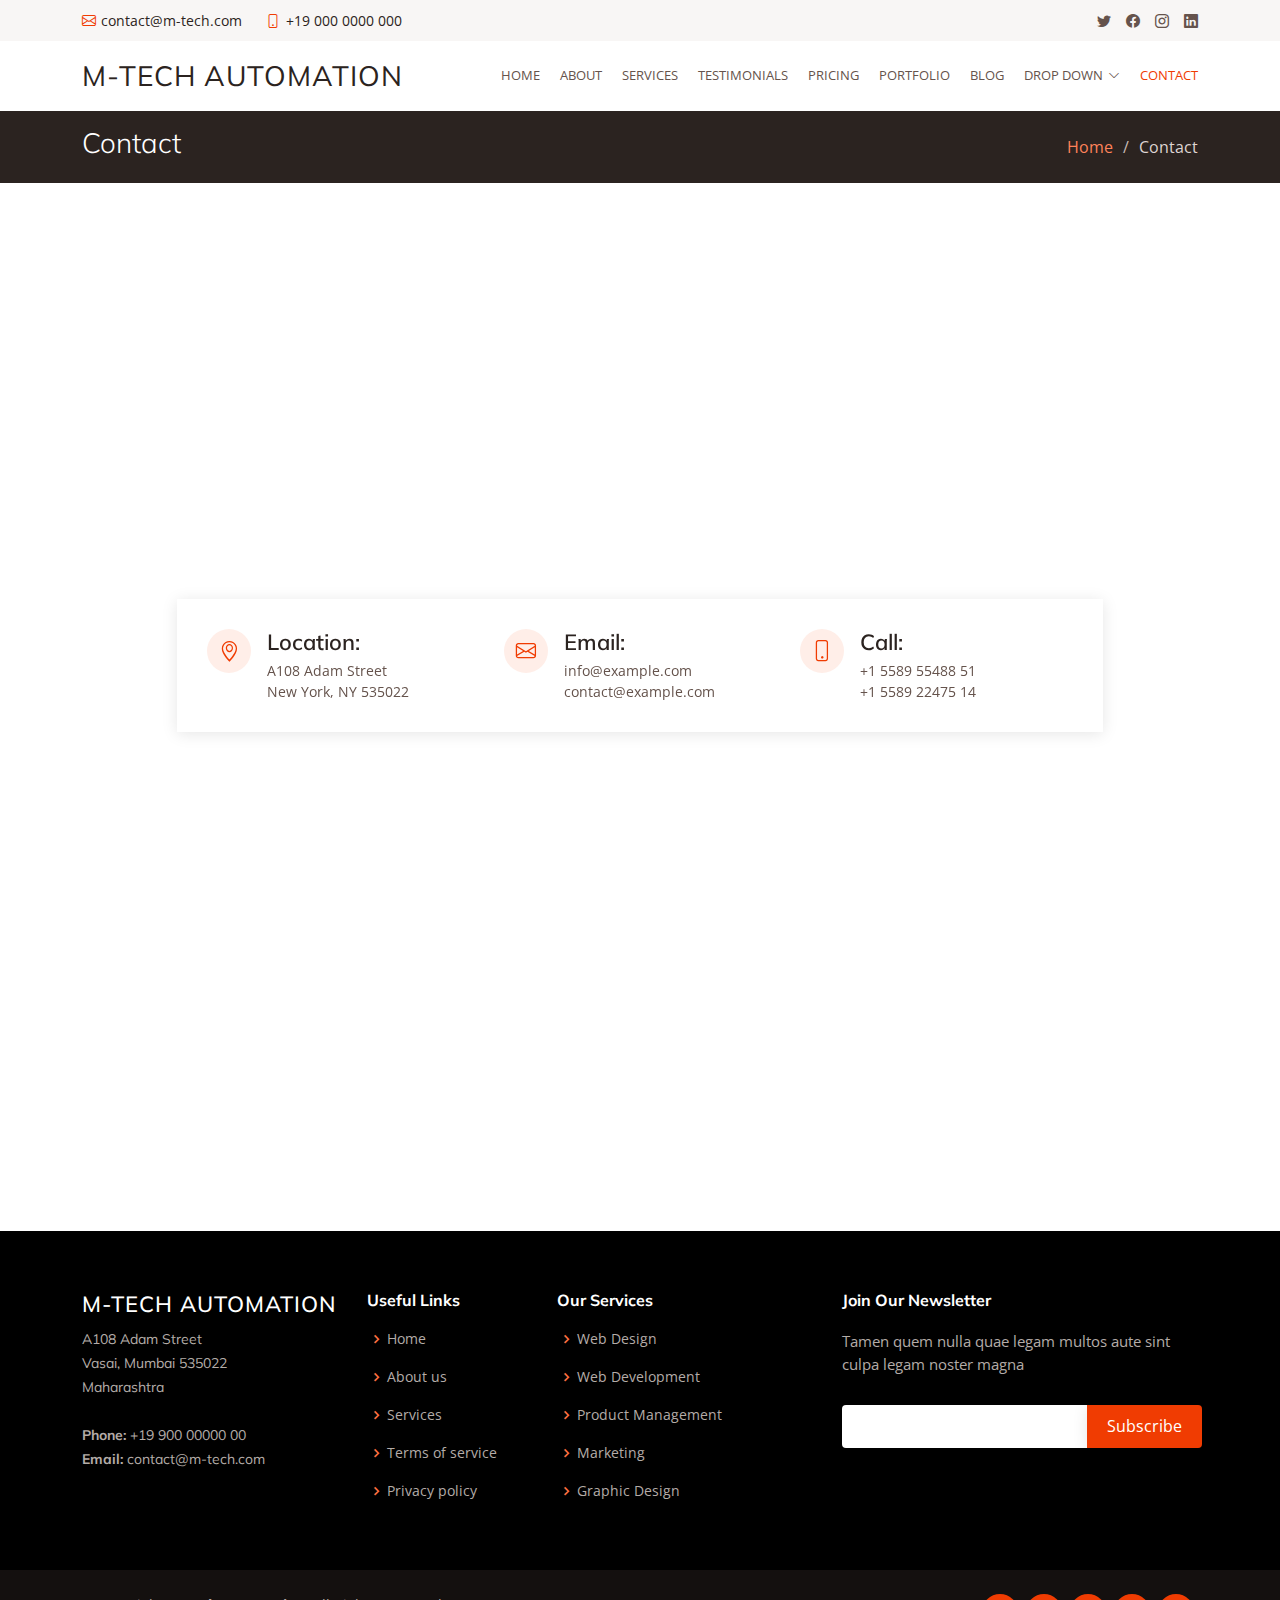
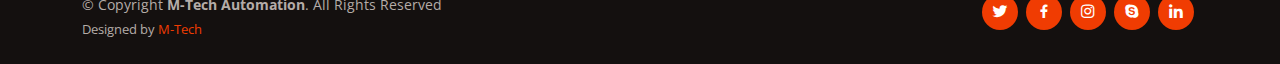
==== contact.html @ 466ee7d9 "initial commit" ====
<!DOCTYPE html>
<html lang="en">

<head>
  <meta charset="utf-8">
  <meta content="width=device-width, initial-scale=1.0" name="viewport">

  <title>Contact - M-Tech Automation</title>
  <meta content="" name="description">
  <meta content="" name="keywords">

  <!-- Favicons -->
  <link href="assets/img/home-icon-vector.png" rel="icon">
  <link href="assets/img/home-icon-vector.png" rel="apple-touch-icon">

  <!-- Google Fonts -->
  <link href="https://fonts.googleapis.com/css?family=Open+Sans:300,300i,400,400i,600,600i,700,700i|Muli:300,300i,400,400i,500,500i,600,600i,700,700i|Poppins:300,300i,400,400i,500,500i,600,600i,700,700i" rel="stylesheet">

  <!-- Vendor CSS Files -->
  <link href="assets/vendor/animate.css/animate.min.css" rel="stylesheet">
  <link href="assets/vendor/aos/aos.css" rel="stylesheet">
  <link href="assets/vendor/bootstrap/css/bootstrap.min.css" rel="stylesheet">
  <link href="assets/vendor/bootstrap-icons/bootstrap-icons.css" rel="stylesheet">
  <link href="assets/vendor/boxicons/css/boxicons.min.css" rel="stylesheet">
  <link href="assets/vendor/glightbox/css/glightbox.min.css" rel="stylesheet">
  <link href="assets/vendor/swiper/swiper-bundle.min.css" rel="stylesheet">

  <!-- Template Main CSS File -->
  <link href="assets/css/style.css" rel="stylesheet">

  <!-- =======================================================
  * Template Name: Flattern - v4.3.0
  * Template URL: https://bootstrapmade.com/flattern-multipurpose-bootstrap-template/
  * Author: BootstrapMade.com
  * License: https://bootstrapmade.com/license/
  ======================================================== -->
</head>

<body>

  <!-- ======= Top Bar ======= -->
  <section id="topbar" class="d-flex align-items-center">
    <div class="container d-flex justify-content-center justify-content-md-between">
      <div class="contact-info d-flex align-items-center">
        <i class="bi bi-envelope d-flex align-items-center"><a href="mailto:contact@example.com">contact@m-tech.com</a></i>
        <i class="bi bi-phone d-flex align-items-center ms-4"><span>+19 000 0000 000</span></i>
      </div>
      <div class="social-links d-none d-md-flex align-items-center">
        <a href="#" class="twitter"><i class="bi bi-twitter"></i></a>
        <a href="#" class="facebook"><i class="bi bi-facebook"></i></a>
        <a href="#" class="instagram"><i class="bi bi-instagram"></i></a>
        <a href="#" class="linkedin"><i class="bi bi-linkedin"></i></i></a>
      </div>
    </div>
  </section>

  <!-- ======= Header ======= -->
  <header id="header" class="d-flex align-items-center">
    <div class="container d-flex justify-content-between">

      <div class="logo">
        <h1 class="text-light"><a href="index.html">M-Tech Automation</a></h1>
        <!-- Uncomment below if you prefer to use an image logo -->
        <!-- <a href="index.html"><img src="assets/img/logo.png" alt="" class="img-fluid"></a>-->
      </div>

      <nav id="navbar" class="navbar">
        <ul>
          <li><a href="index.html">Home</a></li>
          <li><a href="about.html">About</a></li>
          <li><a href="services.html">Services</a></li>
          <li><a href="testimonials.html">Testimonials</a></li>
          <li><a href="pricing.html">Pricing</a></li>
          <li><a href="portfolio.html">Portfolio</a></li>
          <li><a href="blog.html">Blog</a></li>
          <li class="dropdown"><a href="#"><span>Drop Down</span> <i class="bi bi-chevron-down"></i></a>
            <ul>
              <li><a href="#">Drop Down 1</a></li>
              <li class="dropdown"><a href="#"><span>Deep Drop Down</span> <i class="bi bi-chevron-right"></i></a>
                <ul>
                  <li><a href="#">Deep Drop Down 1</a></li>
                  <li><a href="#">Deep Drop Down 2</a></li>
                  <li><a href="#">Deep Drop Down 3</a></li>
                  <li><a href="#">Deep Drop Down 4</a></li>
                  <li><a href="#">Deep Drop Down 5</a></li>
                </ul>
              </li>
              <li><a href="#">Drop Down 2</a></li>
              <li><a href="#">Drop Down 3</a></li>
              <li><a href="#">Drop Down 4</a></li>
            </ul>
          </li>
          <li><a class="active" href="contact.html">Contact</a></li>
        </ul>
        <i class="bi bi-list mobile-nav-toggle"></i>
      </nav><!-- .navbar -->

    </div>
  </header><!-- End Header -->

  <main id="main">

    <!-- ======= Breadcrumbs ======= -->
    <section id="breadcrumbs" class="breadcrumbs">
      <div class="container">

        <div class="d-flex justify-content-between align-items-center">
          <h2>Contact</h2>
          <ol>
            <li><a href="index.html">Home</a></li>
            <li>Contact</li>
          </ol>
        </div>

      </div>
    </section><!-- End Breadcrumbs -->

    <!-- ======= Contact Section ======= -->
    <div class="map-section">
      <iframe style="border:0; width: 100%; height: 350px;" src="https://www.google.com/maps/embed?pb=!1m14!1m8!1m3!1d12097.433213460943!2d-74.0062269!3d40.7101282!3m2!1i1024!2i768!4f13.1!3m3!1m2!1s0x0%3A0xb89d1fe6bc499443!2sDowntown+Conference+Center!5e0!3m2!1smk!2sbg!4v1539943755621" frameborder="0" allowfullscreen></iframe>
    </div>

    <section id="contact" class="contact">
      <div class="container">

        <div class="row justify-content-center" data-aos="fade-up">

          <div class="col-lg-10">

            <div class="info-wrap">
              <div class="row">
                <div class="col-lg-4 info">
                  <i class="bi bi-geo-alt"></i>
                  <h4>Location:</h4>
                  <p>A108 Adam Street<br>New York, NY 535022</p>
                </div>

                <div class="col-lg-4 info mt-4 mt-lg-0">
                  <i class="bi bi-envelope"></i>
                  <h4>Email:</h4>
                  <p>info@example.com<br>contact@example.com</p>
                </div>

                <div class="col-lg-4 info mt-4 mt-lg-0">
                  <i class="bi bi-phone"></i>
                  <h4>Call:</h4>
                  <p>+1 5589 55488 51<br>+1 5589 22475 14</p>
                </div>
              </div>
            </div>

          </div>

        </div>

        <div class="row mt-5 justify-content-center" data-aos="fade-up">
          <div class="col-lg-10">
            <form action="forms/contact.php" method="post" role="form" class="php-email-form">
              <div class="row">
                <div class="col-md-6 form-group">
                  <input type="text" name="name" class="form-control" id="name" placeholder="Your Name" required>
                </div>
                <div class="col-md-6 form-group mt-3 mt-md-0">
                  <input type="email" class="form-control" name="email" id="email" placeholder="Your Email" required>
                </div>
              </div>
              <div class="form-group mt-3">
                <input type="text" class="form-control" name="subject" id="subject" placeholder="Subject" required>
              </div>
              <div class="form-group mt-3">
                <textarea class="form-control" name="message" rows="5" placeholder="Message" required></textarea>
              </div>
              <div class="my-3">
                <div class="loading">Loading</div>
                <div class="error-message"></div>
                <div class="sent-message">Your message has been sent. Thank you!</div>
              </div>
              <div class="text-center"><button type="submit">Send Message</button></div>
            </form>
          </div>

        </div>

      </div>
    </section><!-- End Contact Section -->

  </main><!-- End #main -->

  <!-- ======= Footer ======= -->
  <footer id="footer">

    <div class="footer-top">
      <div class="container">
        <div class="row">

          <div class="col-lg-3 col-md-6 footer-contact">
            <h3>M-Tech Automation</h3>
            <p>
              A108 Adam Street <br>
              Vasai, Mumbai 535022<br>
              Maharashtra <br><br>
              <strong>Phone:</strong> +19 900 00000 00<br>
              <strong>Email:</strong> contact@m-tech.com<br>
            </p>
          </div>

          <div class="col-lg-2 col-md-6 footer-links">
            <h4>Useful Links</h4>
            <ul>
              <li><i class="bx bx-chevron-right"></i> <a href="#">Home</a></li>
              <li><i class="bx bx-chevron-right"></i> <a href="#">About us</a></li>
              <li><i class="bx bx-chevron-right"></i> <a href="#">Services</a></li>
              <li><i class="bx bx-chevron-right"></i> <a href="#">Terms of service</a></li>
              <li><i class="bx bx-chevron-right"></i> <a href="#">Privacy policy</a></li>
            </ul>
          </div>

          <div class="col-lg-3 col-md-6 footer-links">
            <h4>Our Services</h4>
            <ul>
              <li><i class="bx bx-chevron-right"></i> <a href="#">Web Design</a></li>
              <li><i class="bx bx-chevron-right"></i> <a href="#">Web Development</a></li>
              <li><i class="bx bx-chevron-right"></i> <a href="#">Product Management</a></li>
              <li><i class="bx bx-chevron-right"></i> <a href="#">Marketing</a></li>
              <li><i class="bx bx-chevron-right"></i> <a href="#">Graphic Design</a></li>
            </ul>
          </div>

          <div class="col-lg-4 col-md-6 footer-newsletter">
            <h4>Join Our Newsletter</h4>
            <p>Tamen quem nulla quae legam multos aute sint culpa legam noster magna</p>
            <form action="" method="post">
              <input type="email" name="email"><input type="submit" value="Subscribe">
            </form>
          </div>

        </div>
      </div>
    </div>

    <div class="container d-md-flex py-4">

      <div class="me-md-auto text-center text-md-start">
        <div class="copyright">
          &copy; Copyright <strong><span>M-Tech Automation</span></strong>. All Rights Reserved
        </div>
        <div class="credits">
          <!-- All the links in the footer should remain intact. -->
          <!-- You can delete the links only if you purchased the pro version. -->
          <!-- Licensing information: https://bootstrapmade.com/license/ -->
          <!-- Purchase the pro version with working PHP/AJAX contact form: https://bootstrapmade.com/flattern-multipurpose-bootstrap-template/ -->
          Designed by <a href="#">M-Tech</a>
        </div>
      </div>
      <div class="social-links text-center text-md-right pt-3 pt-md-0">
        <a href="#" class="twitter"><i class="bx bxl-twitter"></i></a>
        <a href="#" class="facebook"><i class="bx bxl-facebook"></i></a>
        <a href="#" class="instagram"><i class="bx bxl-instagram"></i></a>
        <a href="#" class="google-plus"><i class="bx bxl-skype"></i></a>
        <a href="#" class="linkedin"><i class="bx bxl-linkedin"></i></a>
      </div>
    </div>
  </footer><!-- End Footer -->

  <a href="#" class="back-to-top d-flex align-items-center justify-content-center"><i class="bi bi-arrow-up-short"></i></a>

  <!-- Vendor JS Files -->
  <script src="assets/vendor/aos/aos.js"></script>
  <script src="assets/vendor/bootstrap/js/bootstrap.bundle.min.js"></script>
  <script src="assets/vendor/glightbox/js/glightbox.min.js"></script>
  <script src="assets/vendor/isotope-layout/isotope.pkgd.min.js"></script>
  <script src="assets/vendor/php-email-form/validate.js"></script>
  <script src="assets/vendor/swiper/swiper-bundle.min.js"></script>
  <script src="assets/vendor/waypoints/noframework.waypoints.js"></script>

  <!-- Template Main JS File -->
  <script src="assets/js/main.js"></script>

</body>

</html>
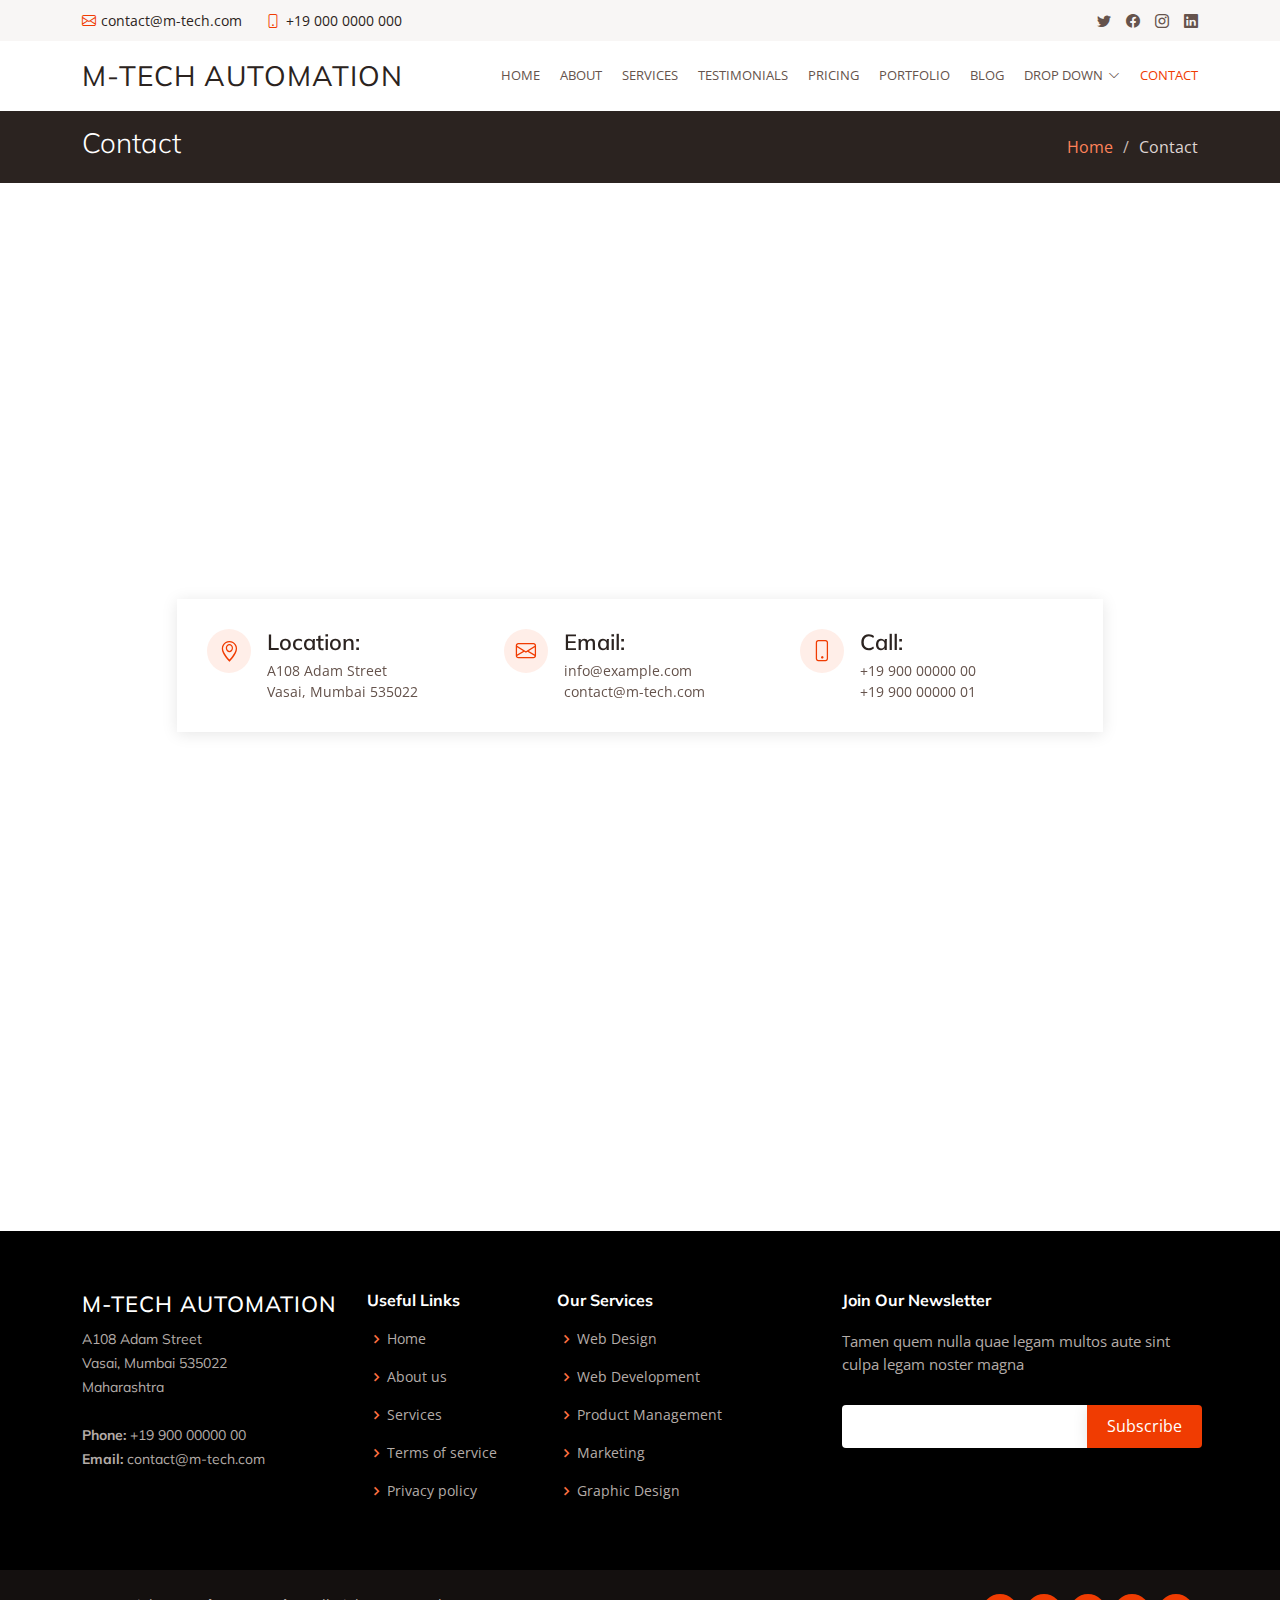
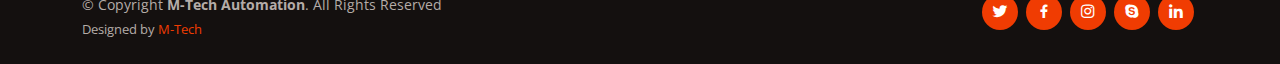
==== commit e78b7ff4: "Update contact.html" ====
--- a/contact.html
+++ b/contact.html
@@ -132,19 +132,19 @@
                 <div class="col-lg-4 info">
                   <i class="bi bi-geo-alt"></i>
                   <h4>Location:</h4>
-                  <p>A108 Adam Street<br>New York, NY 535022</p>
+                  <p>A108 Adam Street<br>Vasai, Mumbai 535022</p>
                 </div>
 
                 <div class="col-lg-4 info mt-4 mt-lg-0">
                   <i class="bi bi-envelope"></i>
                   <h4>Email:</h4>
-                  <p>info@example.com<br>contact@example.com</p>
+                  <p>info@example.com<br>contact@m-tech.com</p>
                 </div>
 
                 <div class="col-lg-4 info mt-4 mt-lg-0">
                   <i class="bi bi-phone"></i>
                   <h4>Call:</h4>
-                  <p>+1 5589 55488 51<br>+1 5589 22475 14</p>
+                  <p>+19 900 00000 00<br>+19 900 00000 01</p>
                 </div>
               </div>
             </div>
@@ -278,4 +278,4 @@
 
 </body>
 
-</html>+</html>
